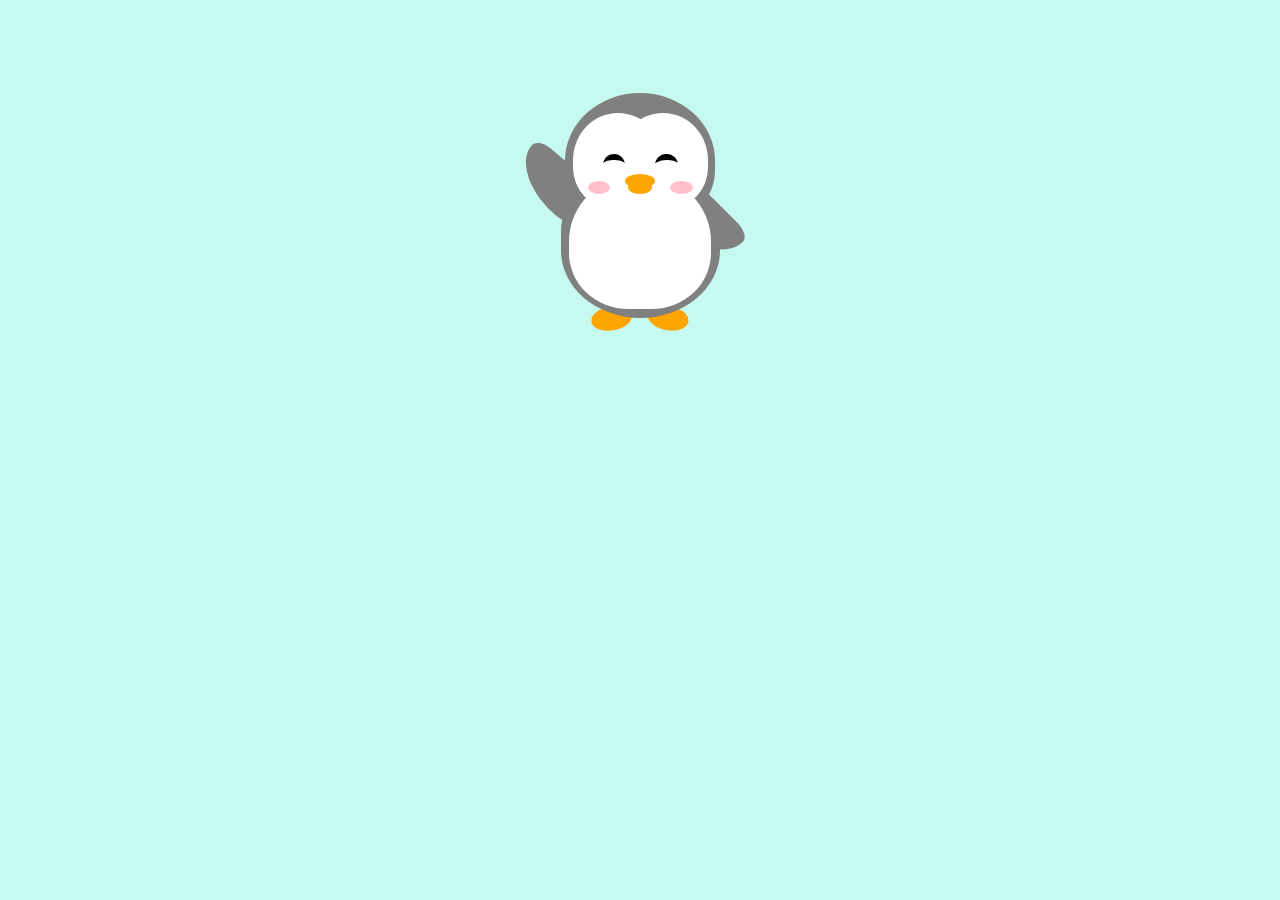
==== index.html @ 54768dd6 "index" ====
<!DOCTYPE html>
<html lang="en">
<link rel="stylesheet" href="./csskary/style.css">

<head>
  <meta charset="UTF-8">
  <meta name="viewport" content="width=device-width, initial-scale=1.0">
  <link rel="icon" type="image/png" sizes="32x32" href="./images/pinguino.png">
  <title>Pinguikary</title>
</head>

<body>
  <main>
    </style>
    <div class="penguin" id="Sombra">
      <div class="penguin-bottom sombra">
        <div class="right-hand sombra"></div>
        <div class="left-hand sombra"></div>
        <div class="right-feet sombra"></div>
        <div class="left-feet sombra"></div>
      </div>
      <div class="penguin-top">
        <div class="right-cheek"></div>
        <div class="left-cheek"></div>
        <div class="belly"></div>
        <div class="right-eye">
          <div class="sparkle"></div>
        </div>
        <div class="left-eye">
          <div class="sparkle"></div>
        </div>
        <div class="blush-right"></div>
        <div class="blush-left"></div>
        <div class="beak-top"></div>
        <div class="beak-bottom"></div>
      </div>
    </div>
  </main>

</body>

</html>
---- csskary/style.css ----
:root {
  --penguin-size: 300px;
  --penguin-skin: gray;
  --penguin-belly: white;
  --penguin-beak: orange;
}

@media (max-width: 425px) {
  :root {
    --penguin-size: 200px;
    --penguin-skin: black;
  }
}

.penguin {
  position: relative;
  margin: auto;
  display: block;
  margin-top: 5%;
  width: var(--penguin-size, 300px);
  height: var(--penguin-size, 300px);
}

.right-cheek {
  top: 15%;
  left: 35%;
  background: var(--penguin-belly, white);
  width: 60%;
  height: 70%;
  border-radius: 70% 70% 60% 60%;
}

.left-cheek {
  top: 15%;
  left: 5%;
  background: var(--penguin-belly, white);
  width: 60%;
  height: 70%;
  border-radius: 70% 70% 60% 60%;
}

.belly {
  top: 60%;
  left: 2.5%;
  background: var(--penguin-belly, white);
  width: 95%;
  height: 100%;
  border-radius: 120% 120% 100% 100%;
}

.penguin-top {
  top: 10%;
  left: 25%;
  background: var(--penguin-skin, gray);
  width: 50%;
  height: 45%;
  border-radius: 70% 70% 60% 60%;
}

.penguin-bottom {
  top: 40%;
  left: 23.5%;
  background: var(--penguin-skin, gray);
  width: 53%;
  height: 45%;
  border-radius: 70% 70% 100% 100%;
}

.right-hand {
  top: 5%;
  left: 25%;
  background: var(--penguin-skin, black);
  width: 30%;
  height: 60%;
  border-radius: 30% 30% 120% 30%;
  transform: rotate(130deg);
  z-index: -1;
  animation-duration: 3s;
  animation-name: wave;
  animation-iteration-count: infinite;
  transform-origin: 0% 0%;
  animation-timing-function: linear;
}

@keyframes wave {
  10% {
    transform: rotate(110deg);
  }

  20% {
    transform: rotate(130deg);
  }

  30% {
    transform: rotate(110deg);
  }

  40% {
    transform: rotate(130deg);
  }
}

.left-hand {
  top: 0%;
  left: 75%;
  background: var(--penguin-skin, gray);
  width: 30%;
  height: 60%;
  border-radius: 30% 30% 30% 120%;
  transform: rotate(-45deg);
  z-index: -1;
}

.right-feet {
  top: 85%;
  left: 60%;
  background: var(--penguin-beak, orange);
  width: 15%;
  height: 30%;
  border-radius: 50% 50% 50% 50%;
  transform: rotate(-80deg);
  z-index: -2222;
}

.left-feet {
  top: 85%;
  left: 25%;
  background: var(--penguin-beak, orange);
  width: 15%;
  height: 30%;
  border-radius: 50% 50% 50% 50%;
  transform: rotate(80deg);
  z-index: -2222;
}

.right-eye {
  top: 45%;
  left: 60%;
  background: black;
  width: 15%;
  height: 17%;
  border-radius: 50%;
}

.left-eye {
  top: 45%;
  left: 25%;
  background: black;
  width: 15%;
  height: 17%;
  border-radius: 50%;
}

.sparkle {
  top: 25%;
  left: -23%;
  background: white;
  width: 150%;
  height: 100%;
  border-radius: 50%;
}

.blush-right {
  top: 65%;
  left: 15%;
  background: pink;
  width: 15%;
  height: 10%;
  border-radius: 50%;
}

.blush-left {
  top: 65%;
  left: 70%;
  background: pink;
  width: 15%;
  height: 10%;
  border-radius: 50%;
}

.beak-top {
  top: 60%;
  left: 40%;
  background: var(--penguin-beak, orange);
  width: 20%;
  height: 10%;
  border-radius: 50%;
}

.beak-bottom {
  top: 65%;
  left: 42%;
  background: var(--penguin-beak, orange);
  width: 16%;
  height: 10%;
  border-radius: 50%;
}

body {
  background: #c6faf1;
}

.penguin * {
  position: absolute;
}
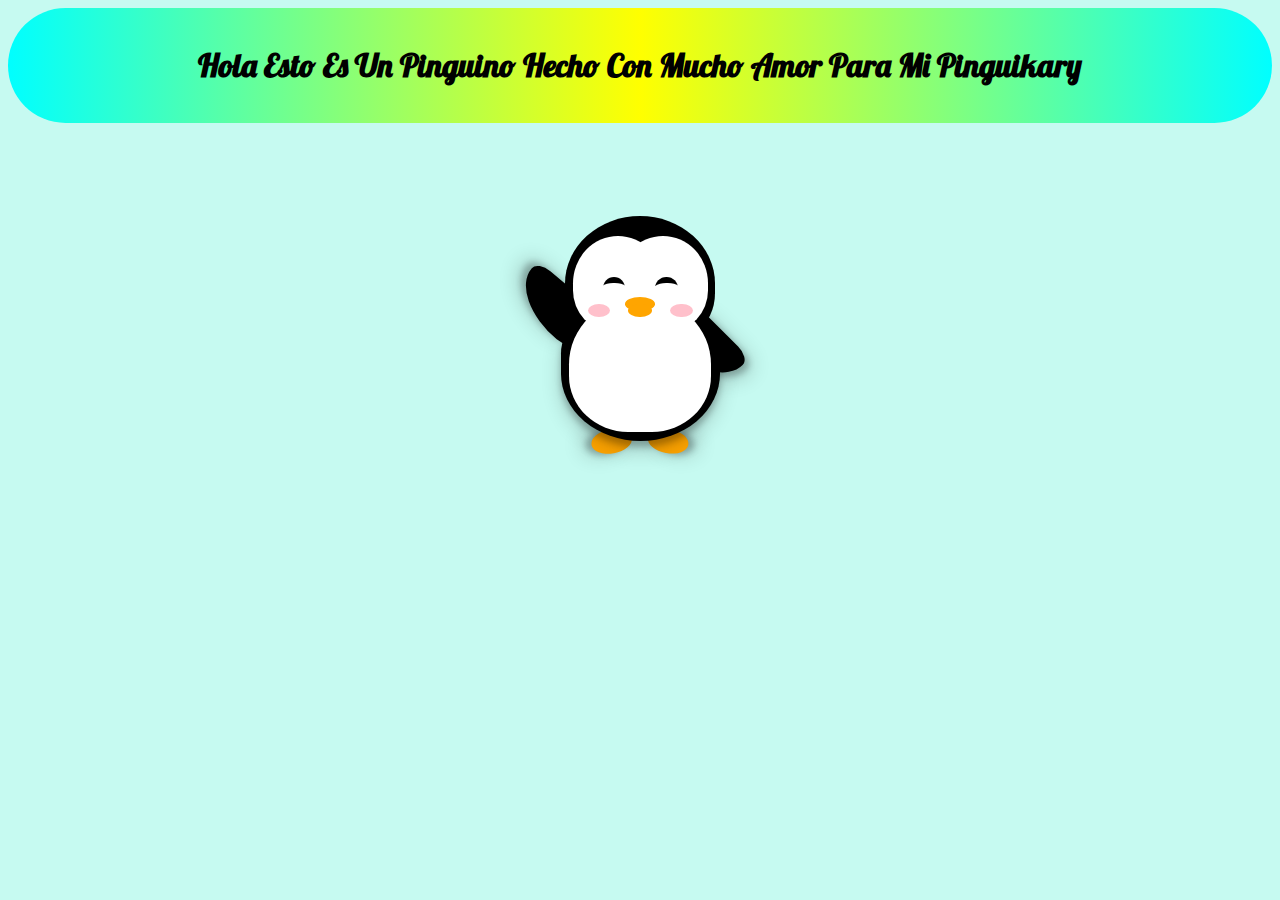
==== commit aec6c5c4: "animacion1" ====
--- a/index.html
+++ b/index.html
@@ -11,7 +11,9 @@
 
 <body>
   <main>
-    </style>
+    <div id="kary">
+      <h1>hola esto es un pinguino hecho con mucho amor para mi pinguikary</h1>
+    </div>
     <div class="penguin" id="Sombra">
       <div class="penguin-bottom sombra">
         <div class="right-hand sombra"></div>
--- a/csskary/style.css
+++ b/csskary/style.css
@@ -1,15 +1,35 @@
-:root {
-  --penguin-size: 300px;
-  --penguin-skin: gray;
-  --penguin-belly: white;
-  --penguin-beak: orange;
-}
+@import url("https://fonts.googleapis.com/css?family=Lobster");
 
 @media (max-width: 425px) {
   :root {
     --penguin-size: 200px;
-    --penguin-skin: black;
-  }
+  }
+
+  #kary {
+    font-size: .6rem;
+    margin-bottom: -.5rem
+  }
+}
+
+:root {
+  --penguin-size: 300px;
+  --penguin-skin: black;
+  --penguin-belly: white;
+  --penguin-beak: orange;
+}
+
+.sombra {
+  box-shadow: 0 10px 20px rgba(0, 0, 0, 0.19), 0 6px 6px rgba(0, 0, 0, 0.23);
+}
+
+#kary {
+  font-family: "Lobster";
+  font-weight: lighter;
+  text-transform: capitalize;
+  padding: 1rem;
+  border-radius: 5em;
+  background: linear-gradient(90deg, cyan, yellow, cyan);
+  text-align: center;
 }
 
 .penguin {
@@ -79,7 +99,7 @@
   animation-name: wave;
   animation-iteration-count: infinite;
   transform-origin: 0% 0%;
-  animation-timing-function: linear;
+  animation-timing-function: cubic-bezier(1);
 }
 
 @keyframes wave {
@@ -202,4 +222,10 @@
 
 .penguin * {
   position: absolute;
+}
+
+@media (max-width: 425px) {
+  :root {
+    --penguin-size: 200px;
+  }
 }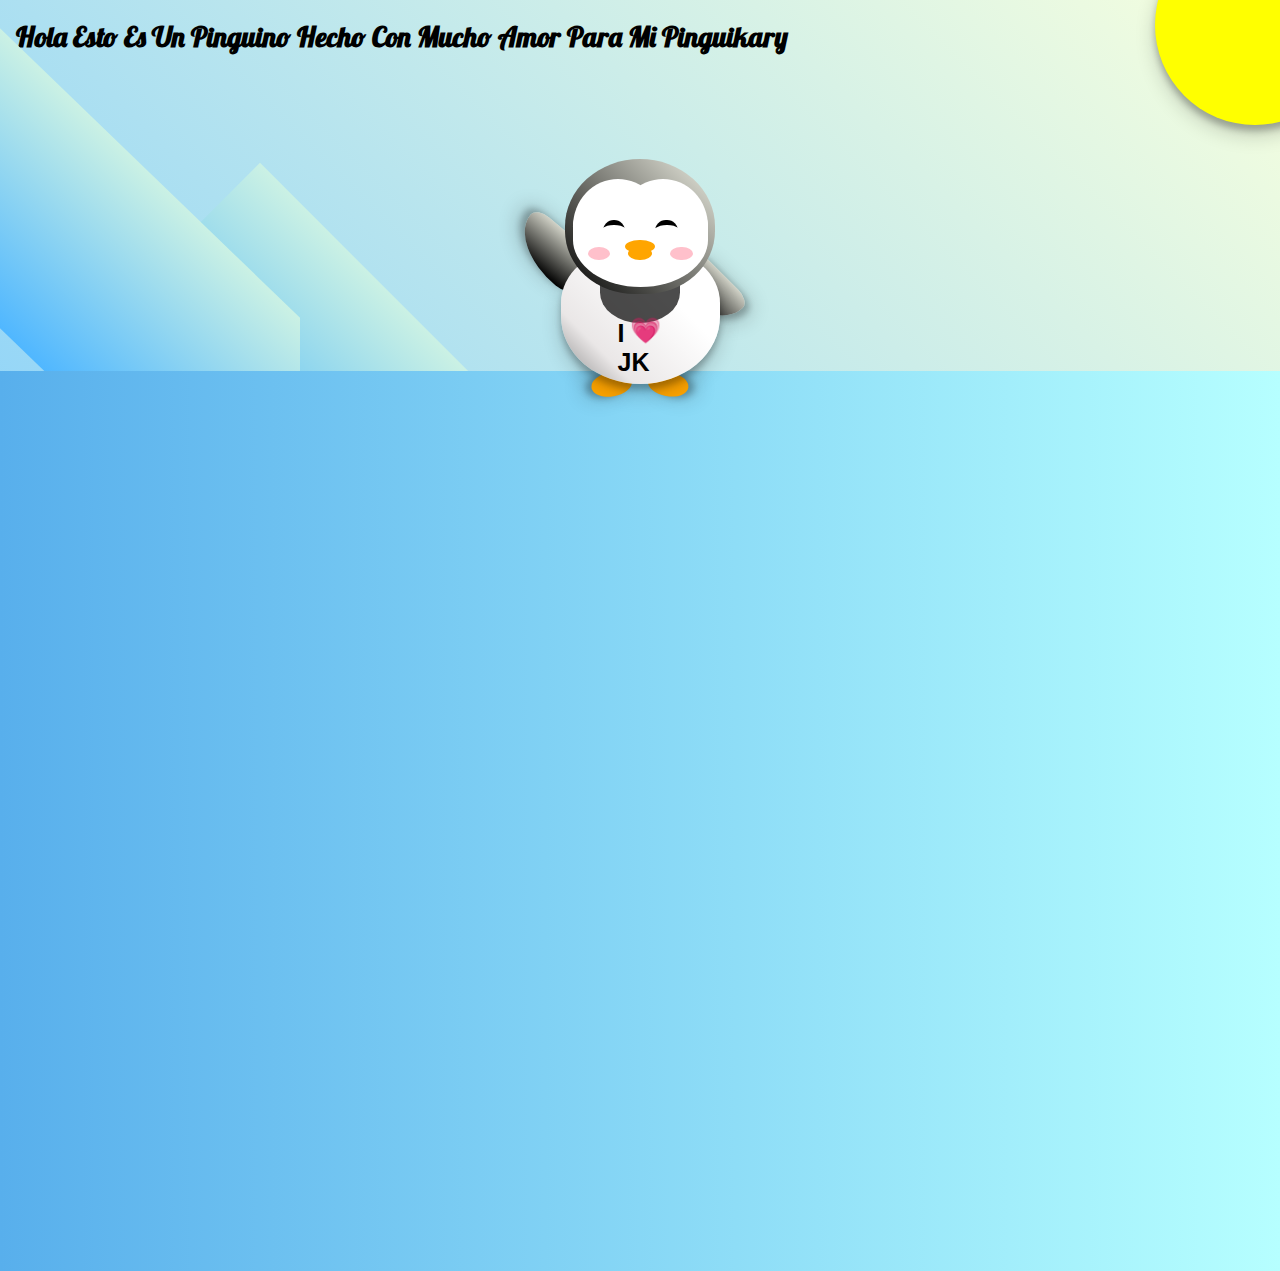
==== commit a1cf5cf2: "..." ====
--- a/index.html
+++ b/index.html
@@ -14,31 +14,38 @@
     <div id="kary">
       <h1>hola esto es un pinguino hecho con mucho amor para mi pinguikary</h1>
     </div>
-    <div class="penguin" id="Sombra">
-      <div class="penguin-bottom sombra">
-        <div class="right-hand sombra"></div>
-        <div class="left-hand sombra"></div>
-        <div class="right-feet sombra"></div>
-        <div class="left-feet sombra"></div>
+    <div class="left-mountain"></div>
+    <div class="back-mountain"></div>
+    <div class="sun sombra"></div>
+    <div class="penguin">
+      <div class="penguin-head ">
+        <div class="face left"></div>
+        <div class="face right"></div>
+        <div class="chin"></div>
+        <div class="eye left">
+          <div class="eye-lid"></div>
+        </div>
+        <div class="eye right">
+          <div class="eye-lid"></div>
+        </div>
+        <div class="blush left"></div>
+        <div class="blush right"></div>
+        <div class="beak top"></div>
+        <div class="beak bottom"></div>
       </div>
-      <div class="penguin-top">
-        <div class="right-cheek"></div>
-        <div class="left-cheek"></div>
-        <div class="belly"></div>
-        <div class="right-eye">
-          <div class="sparkle"></div>
-        </div>
-        <div class="left-eye">
-          <div class="sparkle"></div>
-        </div>
-        <div class="blush-right"></div>
-        <div class="blush-left"></div>
-        <div class="beak-top"></div>
-        <div class="beak-bottom"></div>
+      <div class="shirt">
+        <div>💗</div>
+        <p>I JK</p>
+      </div>
+      <div class="penguin-body sombra">
+        <div class="arm left sombra"></div>
+        <div class="arm right sombra"></div>
+        <div class="foot left sombra"></div>
+        <div class="foot right sombra"></div>
       </div>
     </div>
-  </main>
 
+    <div class="ground"></div>
 </body>
 
 </html>--- a/csskary/style.css
+++ b/csskary/style.css
@@ -5,6 +5,12 @@
     --penguin-size: 200px;
   }
 
+  @media (max-width: 425px) {
+    :root {
+      --penguin-size: 200px;
+    }
+  }
+
   #kary {
     font-size: .6rem;
     margin-bottom: -.5rem
@@ -12,10 +18,9 @@
 }
 
 :root {
-  --penguin-size: 300px;
+  --penguin-face: white;
+  --penguin-picorna: orange;
   --penguin-skin: black;
-  --penguin-belly: white;
-  --penguin-beak: orange;
 }
 
 .sombra {
@@ -26,206 +31,274 @@
   font-family: "Lobster";
   font-weight: lighter;
   text-transform: capitalize;
-  padding: 1rem;
-  border-radius: 5em;
-  background: linear-gradient(90deg, cyan, yellow, cyan);
-  text-align: center;
+  text-align: left;
+  margin-left: 1rem;
+  font-size: 14px;
+}
+
+p {
+  color: black;
+}
+
+body {
+  background: linear-gradient(45deg, rgb(118, 201, 255), rgb(247, 255, 222));
+  margin: 0;
+  padding: 0;
+  width: 100%;
+  height: 100vh;
+  overflow: clip;
+}
+
+.left-mountain {
+  width: 300px;
+  height: 300px;
+  background: linear-gradient(rgb(203, 241, 228), rgb(80, 183, 255));
+  position: absolute;
+  transform: skew(0deg, 44deg);
+  z-index: 2;
+  margin-top: 100px;
+}
+
+.back-mountain {
+  width: 300px;
+  height: 300px;
+  background: linear-gradient(rgb(203, 241, 228), rgb(47, 170, 255));
+  position: absolute;
+  z-index: 1;
+  transform: rotate(45deg);
+  left: 110px;
+  top: 225px;
+}
+
+.sun {
+  width: 200px;
+  height: 200px;
+  background-color: yellow;
+  position: absolute;
+  border-radius: 50%;
+  top: -75px;
+  right: -75px;
 }
 
 .penguin {
+  width: 300px;
+  height: 300px;
+  margin: auto;
+  margin-top: 75px;
+  z-index: 4;
   position: relative;
-  margin: auto;
-  display: block;
-  margin-top: 5%;
-  width: var(--penguin-size, 300px);
-  height: var(--penguin-size, 300px);
-}
-
-.right-cheek {
-  top: 15%;
-  left: 35%;
-  background: var(--penguin-belly, white);
+  transition: transform 1s ease-in-out 0ms;
+}
+
+.penguin * {
+  position: absolute;
+}
+
+.penguin:active {
+  transform: scale(1.5);
+  cursor: not-allowed;
+}
+
+.penguin-head {
+  width: 50%;
+  height: 45%;
+  background: linear-gradient(45deg,
+      var(--penguin-skin),
+      rgb(239, 240, 228));
+  border-radius: 70% 70% 65% 65%;
+  top: 10%;
+  left: 25%;
+  z-index: 1;
+}
+
+.face {
   width: 60%;
   height: 70%;
+  background-color: var(--penguin-face);
   border-radius: 70% 70% 60% 60%;
-}
-
-.left-cheek {
   top: 15%;
+}
+
+.face.left {
   left: 5%;
-  background: var(--penguin-belly, white);
-  width: 60%;
+}
+
+.face.right {
+  right: 5%;
+}
+
+.chin {
+  width: 90%;
   height: 70%;
-  border-radius: 70% 70% 60% 60%;
-}
-
-.belly {
+  background-color: var(--penguin-face);
+  top: 25%;
+  left: 5%;
+  border-radius: 70% 70% 100% 100%;
+}
+
+.eye {
+  width: 15%;
+  height: 17%;
+  background-color: black;
+  top: 45%;
+  border-radius: 50%;
+}
+
+.eye.left {
+  left: 25%;
+}
+
+.eye.right {
+  right: 25%;
+}
+
+.eye-lid {
+  width: 150%;
+  height: 100%;
+  background-color: var(--penguin-face);
+  top: 25%;
+  left: -23%;
+  border-radius: 50%;
+}
+
+.blush {
+  width: 15%;
+  height: 10%;
+  background-color: pink;
+  top: 65%;
+  border-radius: 50%;
+}
+
+.blush.left {
+  left: 15%;
+}
+
+.blush.right {
+  right: 15%;
+}
+
+.beak {
+  height: 10%;
+  background-color: var(--penguin-picorna);
+  border-radius: 50%;
+}
+
+.beak.top {
+  width: 20%;
   top: 60%;
-  left: 2.5%;
-  background: var(--penguin-belly, white);
-  width: 95%;
-  height: 100%;
-  border-radius: 120% 120% 100% 100%;
-}
-
-.penguin-top {
+  left: 40%;
+}
+
+.beak.bottom {
+  width: 16%;
+  top: 65%;
+  left: 42%;
+}
+
+.shirt {
+  font: bold 25px Helvetica, sans-serif;
+  top: 165px;
+  left: 127.5px;
+  z-index: 1;
+  color: #6a6969;
+}
+
+.shirt div {
+  font-weight: initial;
+  top: 22.5px;
+  left: 12px;
+}
+
+.penguin-body {
+  width: 53%;
+  height: 45%;
+  background: linear-gradient(45deg,
+      rgb(134, 133, 133) 0%,
+      rgb(234, 231, 231) 25%,
+      white 67%);
+  border-radius: 80% 80% 100% 100%;
+  top: 40%;
+  left: 23.5%;
+}
+
+.penguin-body::before {
+  content: "";
+  position: absolute;
+  width: 50%;
+  height: 45%;
+  background-color: var(--penguin-skin);
   top: 10%;
   left: 25%;
-  background: var(--penguin-skin, gray);
-  width: 50%;
-  height: 45%;
-  border-radius: 70% 70% 60% 60%;
-}
-
-.penguin-bottom {
-  top: 40%;
-  left: 23.5%;
-  background: var(--penguin-skin, gray);
-  width: 53%;
-  height: 45%;
-  border-radius: 70% 70% 100% 100%;
-}
-
-.right-hand {
-  top: 5%;
-  left: 25%;
-  background: var(--penguin-skin, black);
+  border-radius: 0% 0% 100% 100%;
+  opacity: 70%;
+}
+
+.arm {
   width: 30%;
   height: 60%;
-  border-radius: 30% 30% 120% 30%;
-  transform: rotate(130deg);
+  background: linear-gradient(90deg,
+      var(--penguin-skin),
+      rgb(209, 210, 199));
+  border-radius: 30% 30% 30% 120%;
   z-index: -1;
-  animation-duration: 3s;
-  animation-name: wave;
-  animation-iteration-count: infinite;
-  transform-origin: 0% 0%;
-  animation-timing-function: cubic-bezier(1);
+}
+
+.arm.left {
+  top: 35%;
+  left: 5%;
+  transform-origin: top left;
+  transform: rotate(130deg) scaleX(-1);
+  animation: 3s linear infinite wave;
+}
+
+.arm.right {
+  top: 0%;
+  right: -5%;
+  transform: rotate(-45deg);
 }
 
 @keyframes wave {
   10% {
-    transform: rotate(110deg);
+    transform: rotate(110deg) scaleX(-1);
   }
 
   20% {
-    transform: rotate(130deg);
+    transform: rotate(130deg) scaleX(-1);
   }
 
   30% {
-    transform: rotate(110deg);
+    transform: rotate(110deg) scaleX(-1);
   }
 
   40% {
-    transform: rotate(130deg);
-  }
-}
-
-.left-hand {
-  top: 0%;
-  left: 75%;
-  background: var(--penguin-skin, gray);
-  width: 30%;
-  height: 60%;
-  border-radius: 30% 30% 30% 120%;
-  transform: rotate(-45deg);
-  z-index: -1;
-}
-
-.right-feet {
-  top: 85%;
-  left: 60%;
-  background: var(--penguin-beak, orange);
+    transform: rotate(130deg) scaleX(-1);
+  }
+}
+
+.foot {
   width: 15%;
   height: 30%;
-  border-radius: 50% 50% 50% 50%;
+  background-color: var(--penguin-picorna);
+  top: 85%;
+  border-radius: 50%;
+  z-index: -1;
+}
+
+.foot.left {
+  left: 25%;
+  transform: rotate(80deg);
+}
+
+.foot.right {
+  right: 25%;
   transform: rotate(-80deg);
-  z-index: -2222;
-}
-
-.left-feet {
-  top: 85%;
-  left: 25%;
-  background: var(--penguin-beak, orange);
-  width: 15%;
-  height: 30%;
-  border-radius: 50% 50% 50% 50%;
-  transform: rotate(80deg);
-  z-index: -2222;
-}
-
-.right-eye {
-  top: 45%;
-  left: 60%;
-  background: black;
-  width: 15%;
-  height: 17%;
-  border-radius: 50%;
-}
-
-.left-eye {
-  top: 45%;
-  left: 25%;
-  background: black;
-  width: 15%;
-  height: 17%;
-  border-radius: 50%;
-}
-
-.sparkle {
-  top: 25%;
-  left: -23%;
-  background: white;
-  width: 150%;
-  height: 100%;
-  border-radius: 50%;
-}
-
-.blush-right {
-  top: 65%;
-  left: 15%;
-  background: pink;
-  width: 15%;
-  height: 10%;
-  border-radius: 50%;
-}
-
-.blush-left {
-  top: 65%;
-  left: 70%;
-  background: pink;
-  width: 15%;
-  height: 10%;
-  border-radius: 50%;
-}
-
-.beak-top {
-  top: 60%;
-  left: 40%;
-  background: var(--penguin-beak, orange);
-  width: 20%;
-  height: 10%;
-  border-radius: 50%;
-}
-
-.beak-bottom {
-  top: 65%;
-  left: 42%;
-  background: var(--penguin-beak, orange);
-  width: 16%;
-  height: 10%;
-  border-radius: 50%;
-}
-
-body {
-  background: #c6faf1;
-}
-
-.penguin * {
-  position: absolute;
-}
-
-@media (max-width: 425px) {
-  :root {
-    --penguin-size: 200px;
-  }
+}
+
+.ground {
+  width: 100vw;
+  height: 100vh;
+  background: linear-gradient(90deg, rgb(88, 175, 236), rgb(182, 255, 255));
+  z-index: 3;
+  position: absolute;
+  margin-top: -58px;
 }